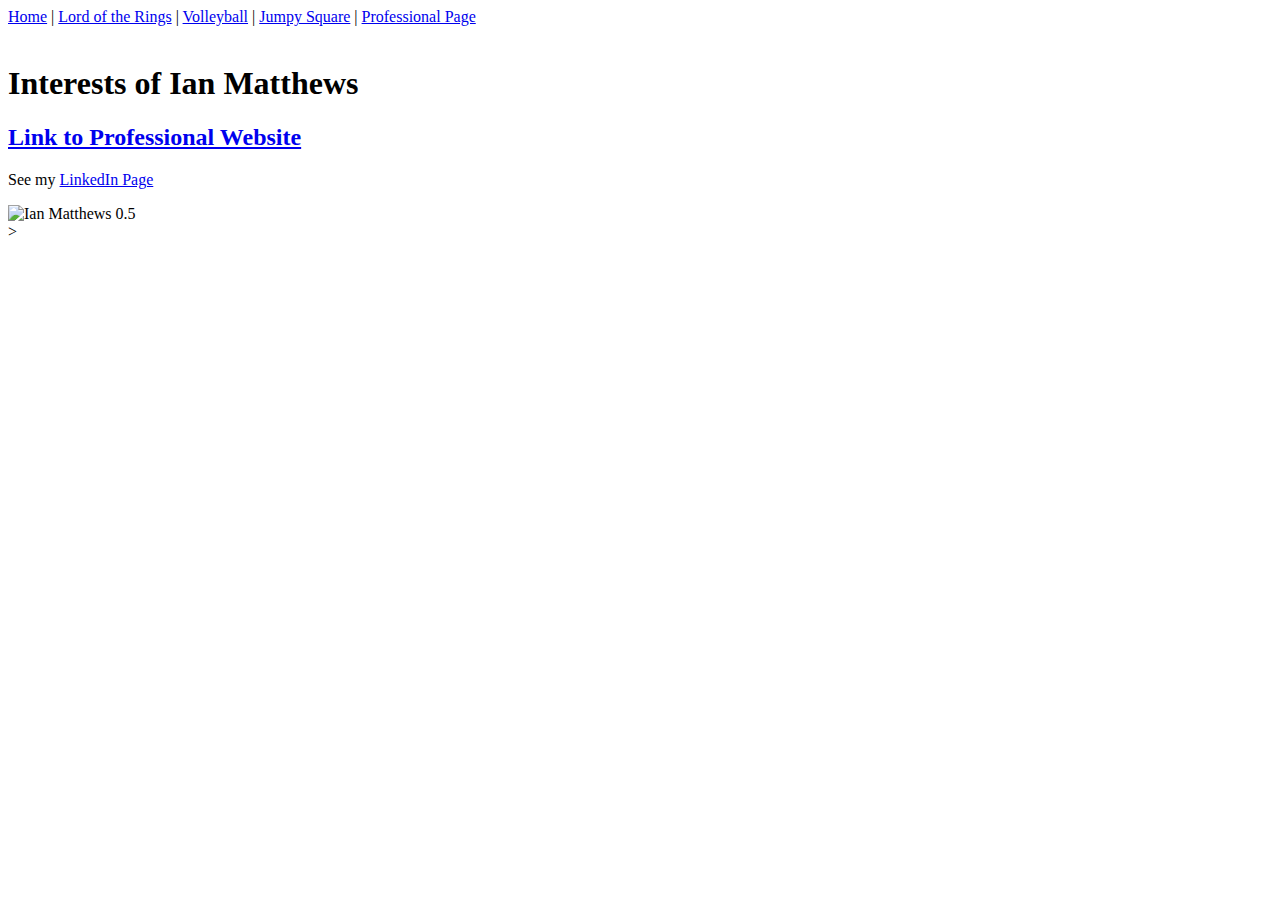
==== index.html @ 7b116a35 "Add files via upload" ====
<!DOCTYPE html>
<html lang="en">
<head>
    <meta charset="UTF-8">
    <meta name="viewport" content="width=device-width, initial-scale=1.0">
    <title>Ian Matthews Home Page</title>
</head>
<body class="homebg">
    <a href="#">Home</a> |
    <a href="html/lotr.html">Lord of the Rings</a> |
    <a href="html/vball.html">Volleyball</a> |
    <a href="html/webapp.html">Jumpy Square</a> | 
    <a href="https://imatty28980.github.io/IS201WebDev/" target="_blank">Professional Page</a>
    <link rel="stylesheet" href="styles/styles.css">
    <link rel="stylesheet" href="styles/layoutstyles.css">
    <br><br>

    <h1 class="center cool"><span class="big">Interests of Ian Matthews</span></h1>

    <h2>
        <a href="https://imatty28980.github.io/finalwebsite/index.html" target="_blank">Link to Professional Website</a>
    </h2>
    <p>
        See my  <a href="https://www.linkedin.com/in/ian-matthews-28b1462b1/" target="_blank" title="LinkedIn Profile for Ian Matthews">LinkedIn Page</a>
    </p>
    <div class="center"><img src="images/ian0.5.tiff" height="1000" alt="Ian Matthews 0.5"></div>>
</body>
</html>
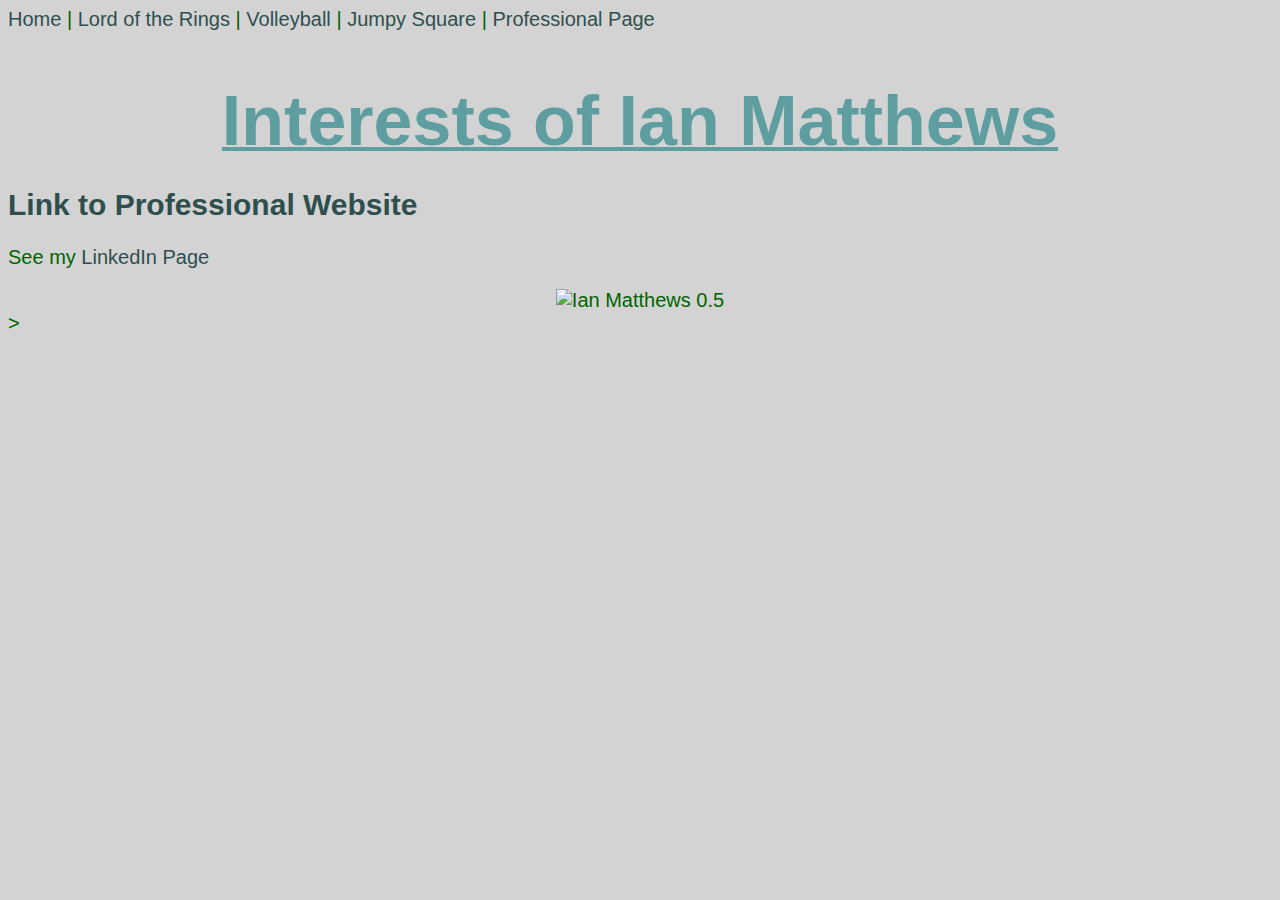
==== commit 30610051: "Add files via upload" ====
--- a/index.html
+++ b/index.html
@@ -18,7 +18,7 @@
     <h1 class="center cool"><span class="big">Interests of Ian Matthews</span></h1>
 
     <h2>
-        <a href="https://imatty28980.github.io/finalwebsite/index.html" target="_blank">Link to Professional Website</a>
+        <a href="https://imatty28980.github.io/IS201WebDev/" target="_blank">Link to Professional Website</a>
     </h2>
     <p>
         See my  <a href="https://www.linkedin.com/in/ian-matthews-28b1462b1/" target="_blank" title="LinkedIn Profile for Ian Matthews">LinkedIn Page</a>
--- a/styles/styles.css
+++ b/styles/styles.css
@@ -0,0 +1,37 @@
+body {
+    font-family:Verdana, Geneva, Tahoma, sans-serif;
+    font-size: 20px;
+    color:darkgreen;
+    background-color:lightgray;
+}
+
+li {
+    font-size: 18px;
+}
+a {
+    color:darkslategray;
+    text-decoration: none;
+}
+a:hover {
+    text-decoration: underline;
+}
+a:visited {
+    color:black;
+}
+.bold {
+    font-weight: bold;
+}
+.black {
+    color: black;
+}
+.cool {
+    font-family: Impact, Haettenschweiler, 'Arial Narrow Bold', sans-serif;
+    color: cadetblue;
+    border-bottom: 5px;
+    border-color: black;
+    font-size: 40px;
+    text-decoration: underline;
+}
+.big {
+    font-size: 70px;
+}
--- a/styles/layoutstyles.css
+++ b/styles/layoutstyles.css
@@ -0,0 +1,58 @@
+/* body {
+    background-color: white;
+    font-family: Verdana, Geneva, Tahoma, sans-serif;
+} */
+.common {
+    /* background-color: #cccccc;  */
+    border: 2px solid white;
+    position: absolute;
+}
+.header {
+    top: 5px;
+    left: 5px;
+    right: 5px;
+    height: 100px;
+    z-index: 2;
+    border-bottom: solid 1px #555555;
+}
+.leftmenu {
+    top: 114px;
+    left: 5px;
+    width: 100px;
+    bottom: 39px;
+    z-index: 1;
+    padding-top: 40px;
+    border-right: solid 1px #555555;
+}
+.mainbody {
+    top: 114px;
+    left: 114px;
+    right: 114px;
+    padding-left: 5px;
+    padding-right: 5px;
+}
+.rightmenu {
+    top: 114px;
+    right: 5px;
+    width: 100px;
+    bottom: 39px;
+    border-left: solid 1px #555555;
+    padding-left: 5px;
+}
+.footer {
+    bottom: 5px;
+    left: 1px;
+    right: 1px;
+    height: 10px;
+    font-size: 8px;
+    color: #999999;
+    text-align: center;
+    
+    position: fixed;
+}
+.subheader {
+    float: right;
+}
+.center {
+    text-align: center;
+}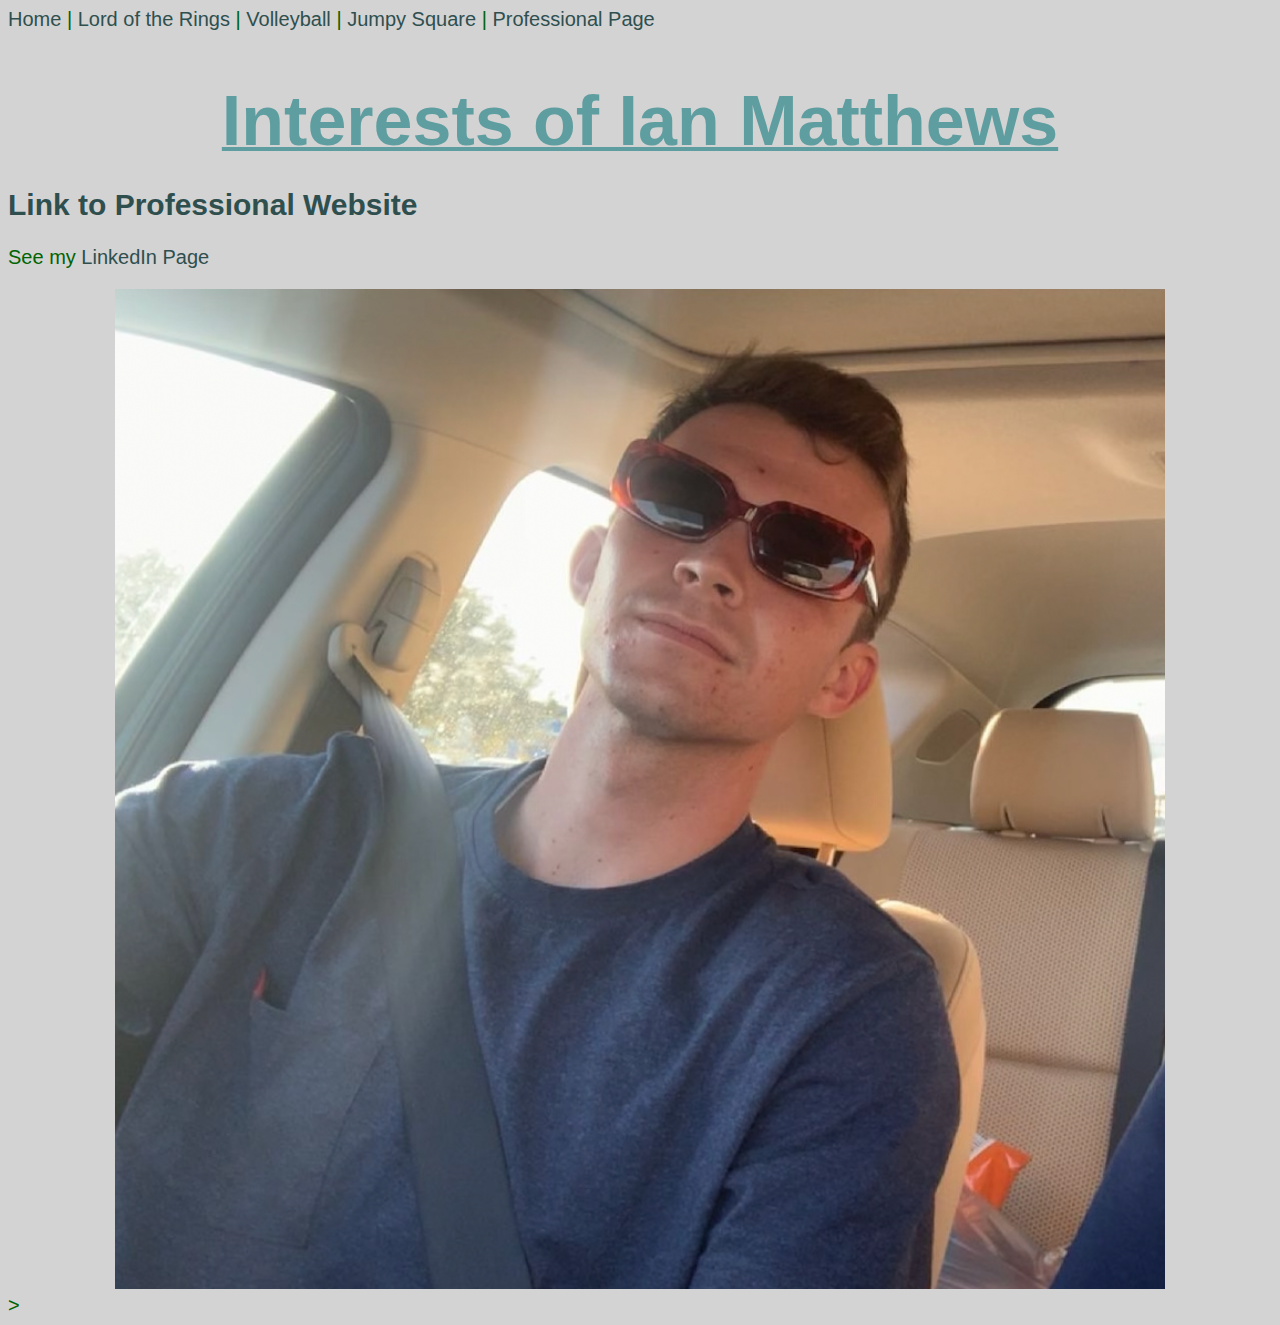
==== commit 4e25aade: "Add files via upload" ====
--- a/index.html
+++ b/index.html
@@ -23,6 +23,6 @@
     <p>
         See my  <a href="https://www.linkedin.com/in/ian-matthews-28b1462b1/" target="_blank" title="LinkedIn Profile for Ian Matthews">LinkedIn Page</a>
     </p>
-    <div class="center"><img src="images/ian0.5.tiff" height="1000" alt="Ian Matthews 0.5"></div>>
+    <div class="center"><img src="images/carcool.png" height="1000" alt="Ian Matthews 0.5"></div>>
 </body>
 </html>